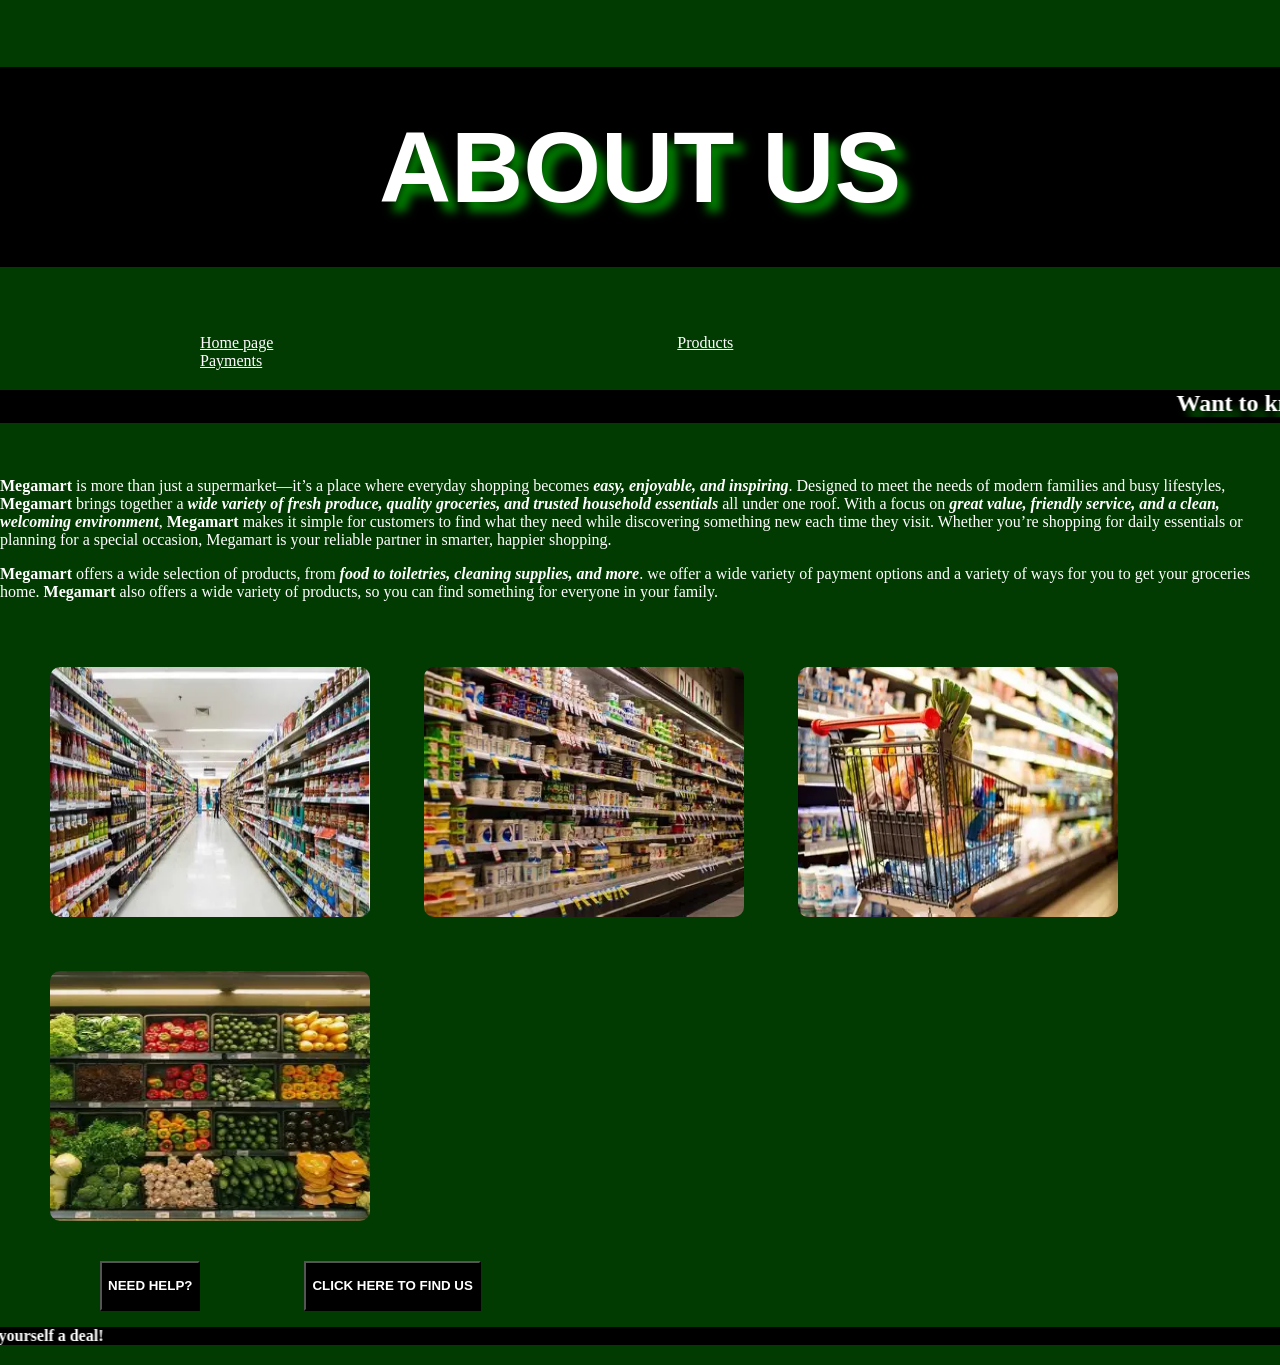
==== about.html @ fb7f7f7e "Initial Commit" ====
<!DOCTYPE html>
<html lang="en">
<head>
    <meta charset="UTF-8">
    <meta name="viewport" content="width=device-width, initial-scale=1.0">

    <link rel="icon" href="flavicons/about.png">
    <title>About Us!</title>

    <link rel="stylesheet" href="css/about.css">

</head>
<body>

     <h1> ABOUT US </h1>

    <a href="home.html" target="_blank"> Home page</a>
    <a href="product.html" target="_blank">Products</a>
    <a href="payment.html" target="_blank">Payments</a>

    <h2 style="color: white;"><marquee behavior="" direction="lifestyles">Want to know more about us! You've come to the right place!</marquee></h2>

    <br>

    <p><b>Megamart</b> is more than just a supermarket—it’s a place where everyday shopping becomes <b><i> easy, enjoyable, and inspiring</i></b>. Designed to meet the needs of modern families and busy lifestyles, <b>Megamart</b> brings together a <b><i>wide variety of fresh produce, quality groceries, and trusted household essentials</i></b> all under one roof. With a focus on <b><i>great value, friendly service, and a clean, welcoming environment</i></b>, <b>Megamart</b> makes it simple for customers to find what they need while discovering something new each time they visit. Whether you’re shopping for daily essentials or planning for a special occasion, Megamart is your reliable partner in smarter, happier shopping.</p>

    <p><b>Megamart</b> offers a wide selection of products, from <b><i>food to toiletries, cleaning supplies, and more</i></b>. we offer a wide variety of payment options and a variety of ways for you to get your groceries home. <b>Megamart</b> also offers a wide variety of products, so you can find something for everyone in your family.</p>
    <img src="aboutpage/mart.png" alt="">
    <img src="aboutpage/dairy.png" alt="">
    <img src="aboutpage/cart.png" alt="">
    <img src="aboutpage/vegies.png" alt="">

    <br>
    <br>
    <br>

    <button style="color: white;"><b>NEED HELP?</b></button>

    <button style="color: white;"><b>CLICK HERE TO FIND US</b></button>

    <p style="color: white;"><marquee behavior="" direction="right" style="background-color: black;"><b>Special offers every Friday from 6.00pm to 11.00pm. Come and secure yourself a deal!</b></marquee></p>


</body>
</html>
---- css/about.css ----
h1{
    color: white;
    text-align: center;
    font-size: 100px;
    background-color: black;
    line-height: 200px;
    font-family: Arial, Helvetica, sans-serif;
    text-shadow: 10px 10px 10px green;
}

h1:hover{
    background-color: rgb(1, 59, 1);
    color: black;
    text-shadow: 10px 10px 10px white;

}

a{
    margin-right: 200px;
    margin-left: 200px;
    color: white;
}

h2{
    background-color: black;
    text-shadow: 10px 10px 10px green;
}

button{
    background-color: black;
    height: 50px;
    margin-left: 100px;
}

body{
    height: 100%;
    margin: 0%;
    padding: 0%;
    background-color: rgb(1, 59, 1);
}

img{
    margin-left: 50px;
    width: 320px;
    height: 250px;
    margin-top: 50px;
    border-radius: 10px;
}

p{
    color: white;
}
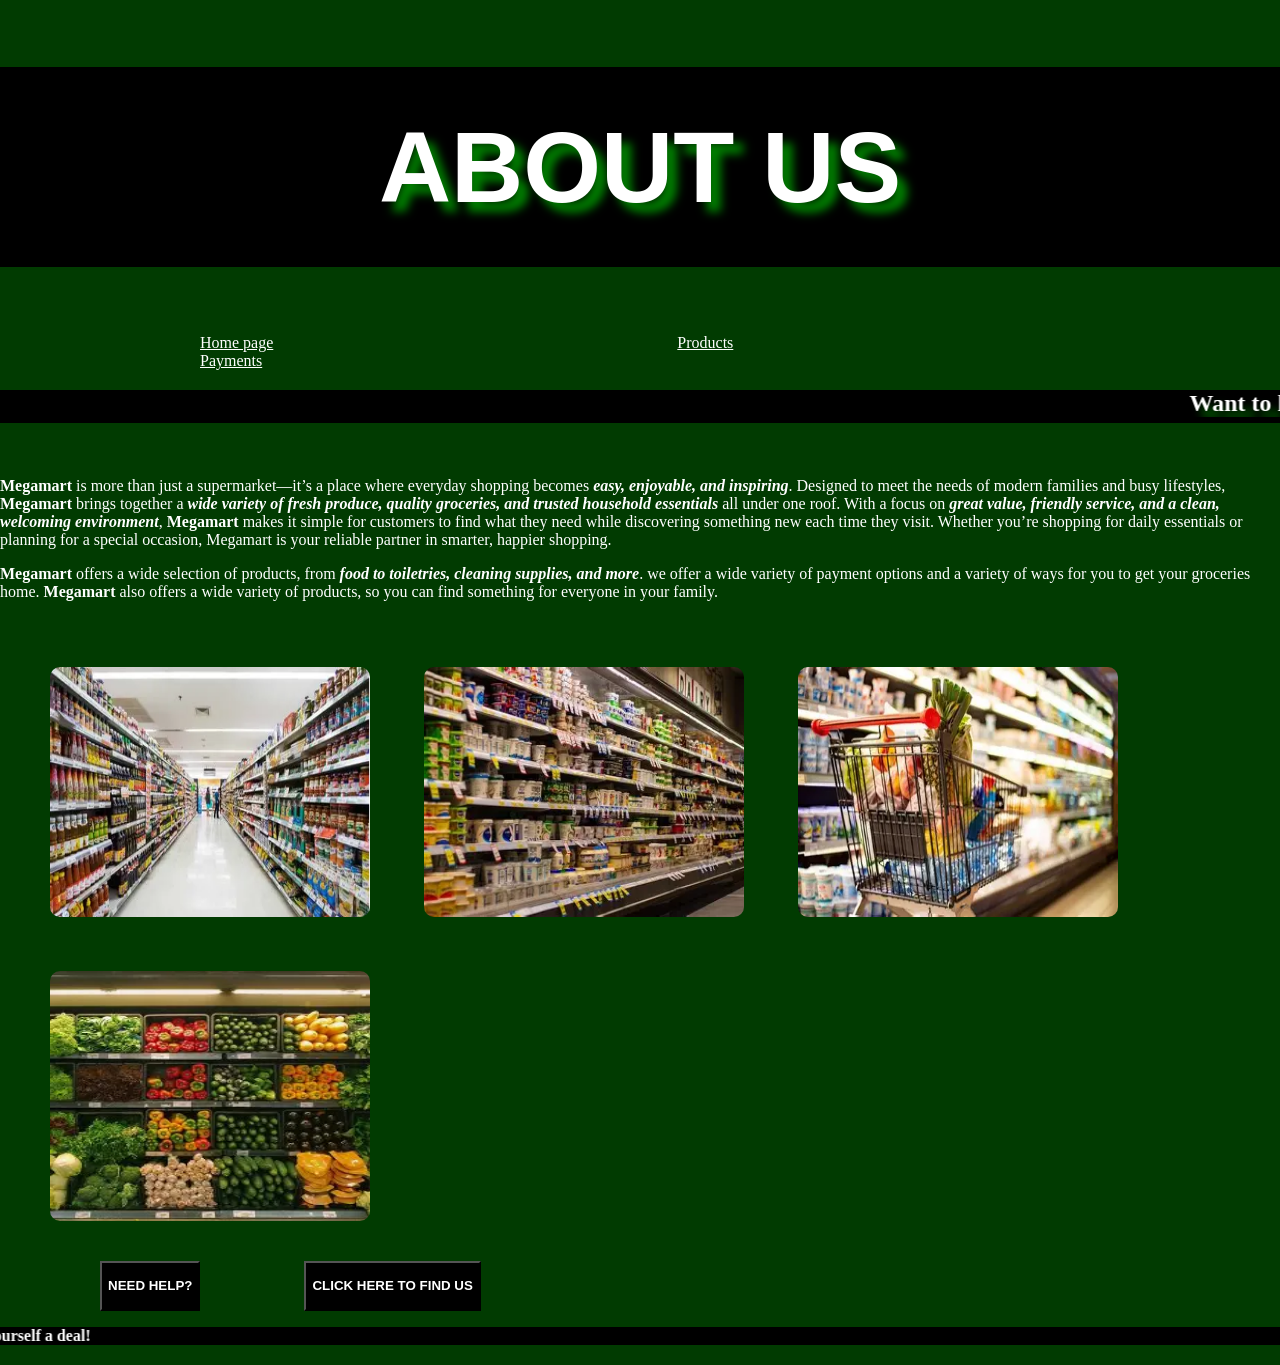
==== commit c7d7d7d0: "new commit" ====
--- a/about.html
+++ b/about.html
@@ -14,7 +14,7 @@
 
      <h1> ABOUT US </h1>
 
-    <a href="home.html" target="_blank"> Home page</a>
+    <a href="index.html" target="_blank"> Home page</a>
     <a href="product.html" target="_blank">Products</a>
     <a href="payment.html" target="_blank">Payments</a>
 
